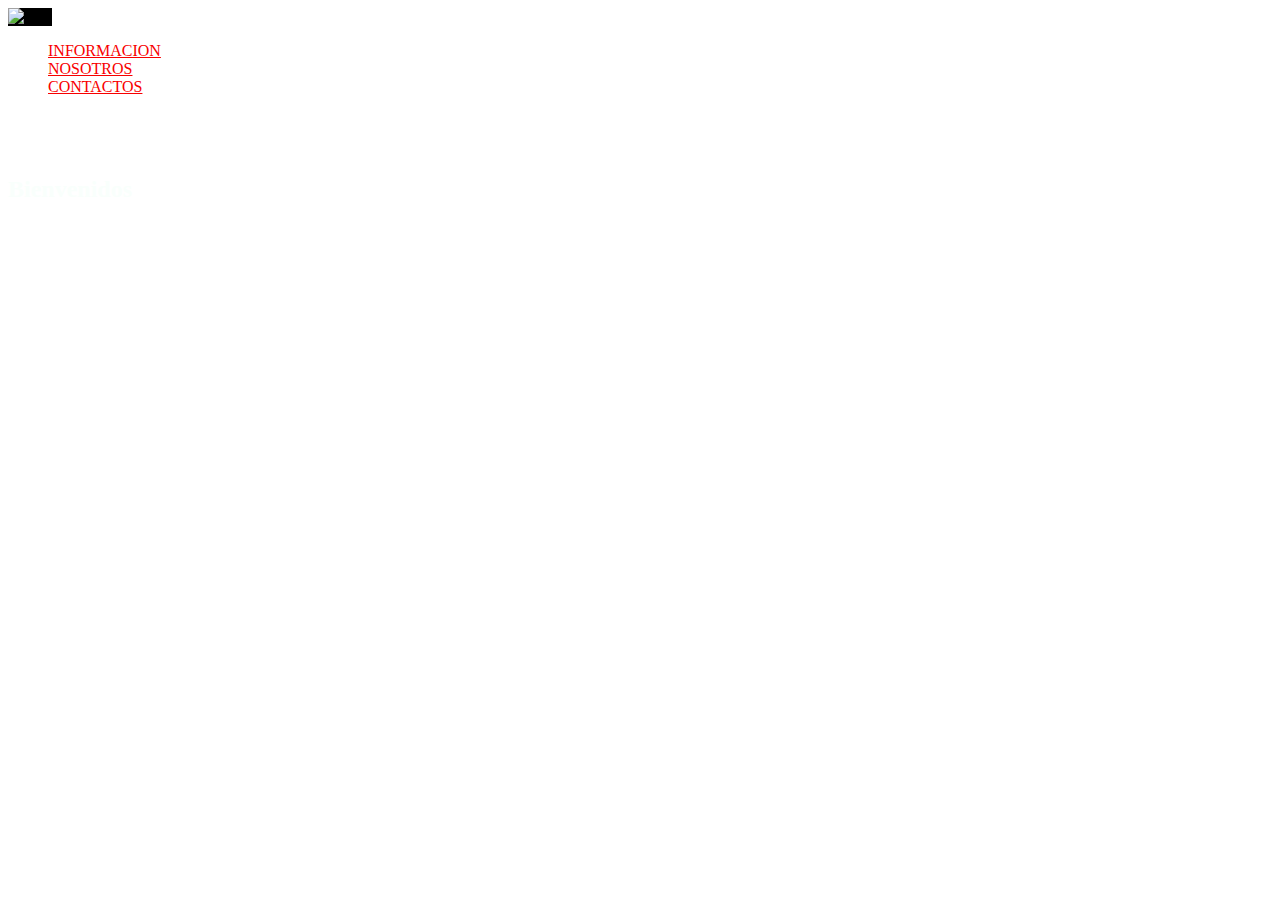
==== index.html @ 287de4c4 "Add files via upload" ====
<!DOCTYPE html>
<html lang="en">
<head>
    <meta charset="UTF-8">
    <meta name="viewport" content="width=device-width, initial-scale=1.0">
    <link rel="stylesheet" href="hoja.css">
    <title>hoja de vida</title>
</head>

<!--header y mi nav, menu navegacion-->

<body>
    <header>
        <div>
            <nav>
                <img src="imagenes/sena.png" class="imagen1" alt="sena">
                <ul>
                    <li><a href="informacion.html">INFORMACION </a></li>
                    <li><a href="nosotros.html">NOSOTROS</a></li>
                    <li><a href="contactos.html">CONTACTOS</a></li>
                </ul>
            </nav>
        </div>
    </header>
    <!--contenido de mi hoja de vida-->

    <main>
        <h1>Tecnologo Analisis y Desarrollo de Software</h1>
        <section>
            <article>
                <h2>Bienvenidos</h2>
                <p>
                    Esta pagina es para conocer al Tecnologo en Analisis y Desarrollo de Software con ficha no. <span>2620031</span> que se desarrolla,
                    en el centro de Desarrollo Agroindustrial y Empresarial de Villeta Regional Cundinamarca.
                </p>
                <!--imagen del centro de formacion-->
                <img src="" alt="">
            </article>

        </section>
        <!--barra lateral -->
        <aside>
            <section>
                <div>
                    <ul>
                        <img src="imagenes/face.jpg" class="imagen2" alt="">
                        <img src="imagenes/insta.jpg" class="imagen3" alt="">
                    </ul>
                </div>
            </section>
        </aside>
</body>
</html>
---- hoja.css ----
.imagen1{
  width: 100px;
  height: auto;
  background-color: black;

}
.imagen {
 background-color: rgb(216, 215, 222);
 width: 200px;
 height: auto;
    
}
.imagen2{
  width: 50px;
  height: auto;
}
.imagen3{
  width: 50px;
  height: auto;
}
body{
background-image: url(imagenes/lat.jpg);
background-size: cover;
}
main {
  color: rgb(255, 255, 255);
}
i {
  color: rgb(0, 255, 153);
}
ul{
  color: white;
}
a{
  color: rgb(248, 0, 0);
}

h2{
  color: rgb(249, 255, 252);
}
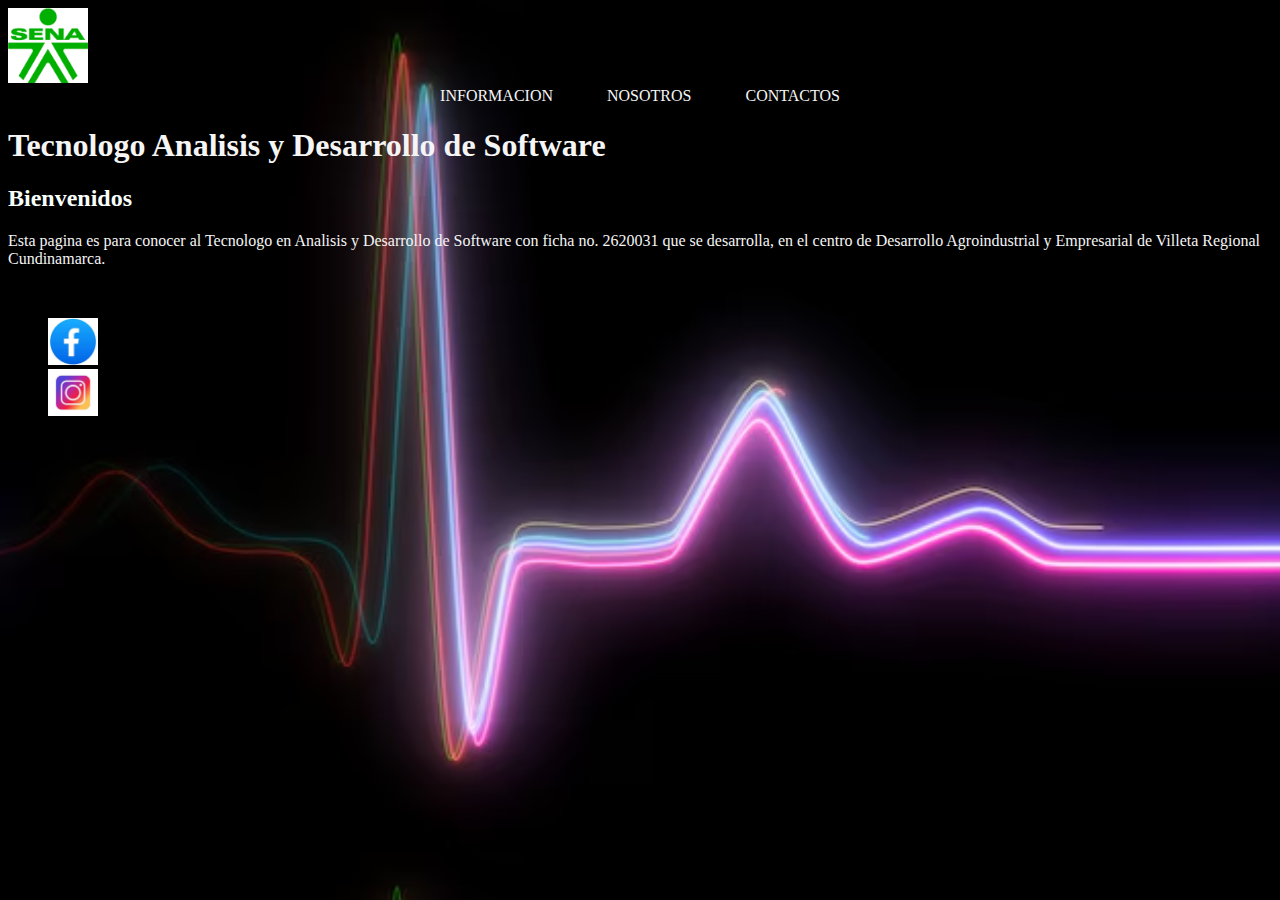
==== commit 25c1ec89: "Add files via upload" ====
--- a/index.html
+++ b/index.html
@@ -12,15 +12,15 @@
 <body>
     <header>
         <div>
-            <nav>
-                <img src="imagenes/sena.png" class="imagen1" alt="sena">
-                <ul>
-                    <li><a href="informacion.html">INFORMACION </a></li>
-                    <li><a href="nosotros.html">NOSOTROS</a></li>
-                    <li><a href="contactos.html">CONTACTOS</a></li>
-                </ul>
-            </nav>
+            <img src="imagenes/sena.png" class="imagen1" alt="sena">
         </div>
+        <nav>
+            <ul>
+                <li><a href="informacion.html">INFORMACION </a></li>
+                <li><a href="nosotros.html">NOSOTROS</a></li>
+                <li><a href="contactos.html">CONTACTOS</a></li>
+            </ul>
+        </nav>
     </header>
     <!--contenido de mi hoja de vida-->
 
@@ -30,7 +30,8 @@
             <article>
                 <h2>Bienvenidos</h2>
                 <p>
-                    Esta pagina es para conocer al Tecnologo en Analisis y Desarrollo de Software con ficha no. <span>2620031</span> que se desarrolla,
+                    Esta pagina es para conocer al Tecnologo en Analisis y Desarrollo de Software con ficha no.
+                     <span>2620031</span> que se desarrolla,
                     en el centro de Desarrollo Agroindustrial y Empresarial de Villeta Regional Cundinamarca.
                 </p>
                 <!--imagen del centro de formacion-->
@@ -43,7 +44,8 @@
             <section>
                 <div>
                     <ul>
-                        <img src="imagenes/face.jpg" class="imagen2" alt="">
+                        <img src="imagenes/face.jpg" class="imagen2" alt=""><br>
+
                         <img src="imagenes/insta.jpg" class="imagen3" alt="">
                     </ul>
                 </div>
--- a/hoja.css
+++ b/hoja.css
@@ -1,40 +1,86 @@
 .imagen1{
-  width: 100px;
+  width: 80px;
   height: auto;
-  background-color: black;
+
 
 }
+
 .imagen {
  background-color: rgb(216, 215, 222);
  width: 200px;
  height: auto;
     
 }
+
 .imagen2{
   width: 50px;
   height: auto;
 }
+
 .imagen3{
   width: 50px;
   height: auto;
 }
+
 body{
 background-image: url(imagenes/lat.jpg);
 background-size: cover;
 }
+
 main {
   color: rgb(255, 255, 255);
 }
+
 i {
   color: rgb(0, 255, 153);
 }
+
 ul{
   color: white;
 }
+
 a{
   color: rgb(248, 0, 0);
 }
 
 h2{
   color: rgb(249, 255, 252);
-}+}
+
+main {
+  color: whitesmoke;
+  }
+   
+  ul {
+      color: whitesmoke;
+  }
+     
+  nav ul {
+      list-style-type: none; /* Elimina los puntos de lista */
+      margin: 0; /* Elimina el margen predeterminado */
+      padding: 0; /* Elimina el relleno predeterminado */
+      text-align: right;
+  }
+     
+  nav ul li {
+      display: inline; /* Hace que los elementos de la lista aparezcan en línea */
+      margin-right: 30px; /* Espacio entre los elementos de la lista */
+  }
+     
+  nav ul li:last-child {
+      margin-right: 0; /* Elimina el margen derecho del último elemento de la lista */
+  }
+     
+  nav ul li a {
+      text-decoration: none; /* Elimina el subrayado predeterminado de los enlaces */
+      color: whitesmoke; /* Color del texto de los enlaces */
+      padding: 10px; /* Espacio alrededor del texto de los enlaces */
+  }
+     
+  nav ul li a:hover {
+      background-color: #504c4c; /* Cambia el color de fondo cuando se pasa el cursor sobre los enlaces */
+  }
+  nav{
+    justify-content: center;
+    display: flex;
+  }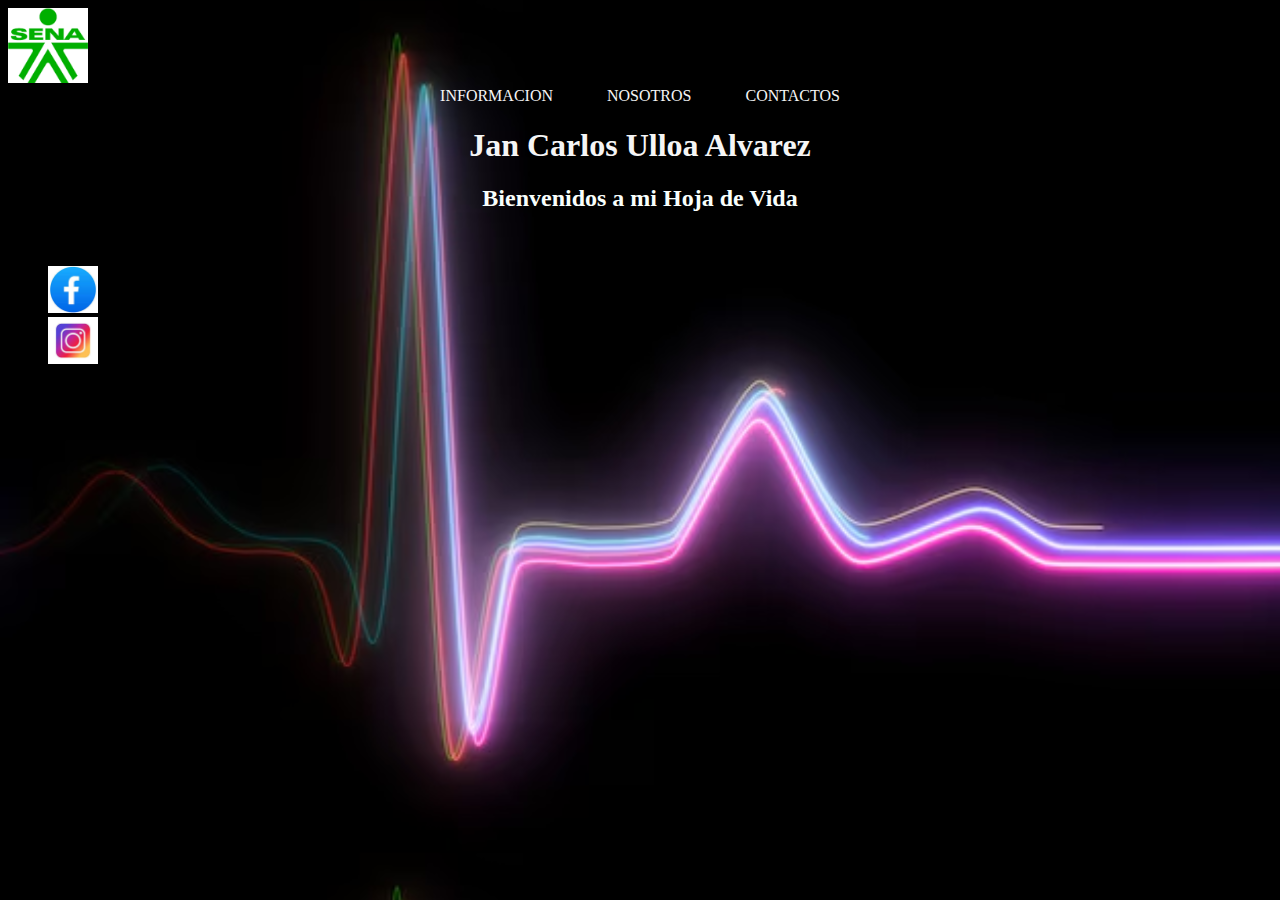
==== commit 7ef63435: "cuarta subida" ====
--- a/index.html
+++ b/index.html
@@ -25,20 +25,13 @@
     <!--contenido de mi hoja de vida-->
 
     <main>
-        <h1>Tecnologo Analisis y Desarrollo de Software</h1>
-        <section>
-            <article>
-                <h2>Bienvenidos</h2>
-                <p>
-                    Esta pagina es para conocer al Tecnologo en Analisis y Desarrollo de Software con ficha no.
-                     <span>2620031</span> que se desarrolla,
-                    en el centro de Desarrollo Agroindustrial y Empresarial de Villeta Regional Cundinamarca.
-                </p>
-                <!--imagen del centro de formacion-->
-                <img src="" alt="">
-            </article>
+        <div class="container">
+            <h1>Jan Carlos Ulloa Alvarez</h1>
+            <h2>Bienvenidos a mi Hoja de Vida</h2>
+            <img src="imagenes/logo jc.jpg" alt="">
+          </div>
+        
 
-        </section>
         <!--barra lateral -->
         <aside>
             <section>
--- a/hoja.css
+++ b/hoja.css
@@ -83,4 +83,33 @@
   nav{
     justify-content: center;
     display: flex;
+  }
+
+  .container {
+    text-align: center; 
+  }
+  
+  .container img {
+    width: 15%; 
+  }
+   {
+    display: flex;
+    min-height: 100vh; 
+    justify-content: center; 
+    align-items: center;
+  }
+  .container2{
+   text-align: center;
+    
+  }
+  .container2{
+    color: whitesmoke;
+  }
+  .container3{
+    text-align: center;
+    color: whitesmoke;
+  }
+  .container4{
+    text-align: center;
+    color: whitesmoke;
   }